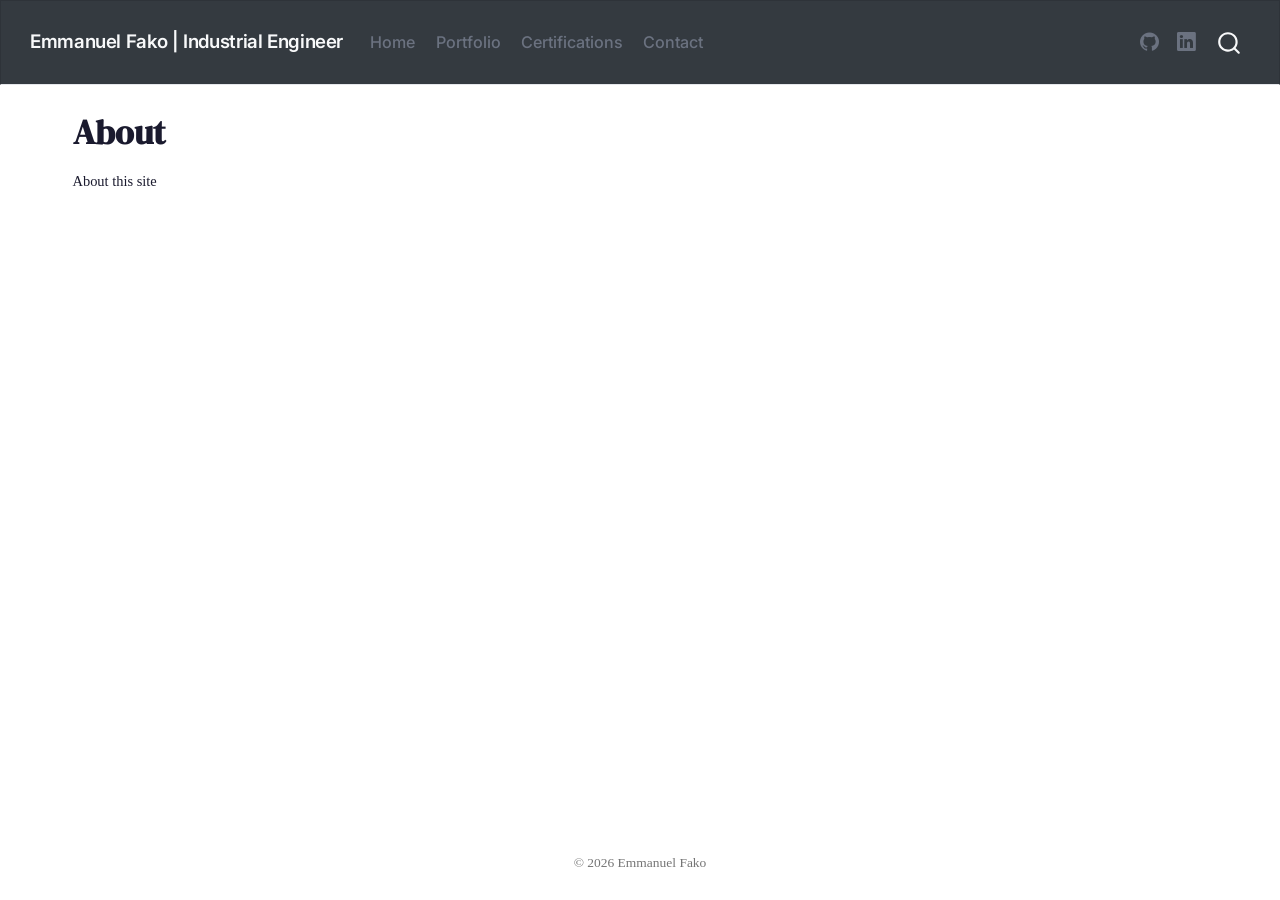
==== about.html @ a1ff9bbc "Built site for gh-pages" ====
<!DOCTYPE html>
<html xmlns="http://www.w3.org/1999/xhtml" lang="en" xml:lang="en"><head>

<meta charset="utf-8">
<meta name="generator" content="quarto-1.9.38">

<meta name="viewport" content="width=device-width, initial-scale=1.0, user-scalable=yes">


<title>About – Emmanuel Fako | Industrial Engineer</title>
<style>
/* Default styles provided by pandoc.
** See https://pandoc.org/MANUAL.html#variables-for-html for config info.
*/
code{white-space: pre-wrap;}
span.smallcaps{font-variant: small-caps;}
div.columns{display: flex; gap: min(4vw, 1.5em);}
div.column{flex: auto; overflow-x: auto;}
div.hanging-indent{margin-left: 1.5em; text-indent: -1.5em;}
ul.task-list{list-style: none;}
ul.task-list li input[type="checkbox"] {
  width: 0.8em;
  margin: 0 0.8em 0.2em -1em; /* quarto-specific, see https://github.com/quarto-dev/quarto-cli/issues/4556 */ 
  vertical-align: middle;
}
</style>


<script src="site_libs/quarto-nav/quarto-nav.js"></script>
<script src="site_libs/quarto-nav/headroom.min.js"></script>
<script src="site_libs/clipboard/clipboard.min.js"></script>
<script src="site_libs/quarto-search/autocomplete.umd.js"></script>
<script src="site_libs/quarto-search/fuse.min.js"></script>
<script src="site_libs/quarto-search/quarto-search.js"></script>
<meta name="quarto:offset" content="./">
<link href=".//images/icon.png" rel="icon" type="image/png">
<script src="site_libs/quarto-html/quarto.js" type="module"></script>
<script src="site_libs/quarto-html/tabsets/tabsets.js" type="module"></script>
<script src="site_libs/quarto-html/popper.min.js"></script>
<script src="site_libs/quarto-html/tippy.umd.min.js"></script>
<script src="site_libs/quarto-html/anchor.min.js"></script>
<link href="site_libs/quarto-html/tippy.css" rel="stylesheet">
<link href="site_libs/quarto-html/quarto-syntax-highlighting-15634bcf2e68342d4ad2dfa704d543f6.css" rel="stylesheet" id="quarto-text-highlighting-styles">
<script src="site_libs/bootstrap/bootstrap.min.js"></script>
<link href="site_libs/bootstrap/bootstrap-icons.css" rel="stylesheet">
<link href="site_libs/bootstrap/bootstrap-34383ab407711c9051ff0c8b9a65adc8.min.css" rel="stylesheet" append-hash="true" id="quarto-bootstrap" data-mode="light">
<script id="quarto-search-options" type="application/json">{
  "location": "navbar",
  "copy-button": false,
  "collapse-after": 3,
  "panel-placement": "end",
  "type": "overlay",
  "limit": 50,
  "keyboard-shortcut": [
    "f",
    "/",
    "s"
  ],
  "show-item-context": false,
  "language": {
    "search-no-results-text": "No results",
    "search-matching-documents-text": "matching documents",
    "search-copy-link-title": "Copy link to search",
    "search-hide-matches-text": "Hide additional matches",
    "search-more-match-text": "more match in this document",
    "search-more-matches-text": "more matches in this document",
    "search-clear-button-title": "Clear",
    "search-text-placeholder": "",
    "search-detached-cancel-button-title": "Cancel",
    "search-submit-button-title": "Submit",
    "search-label": "Search"
  }
}</script>
<style>html{ scroll-behavior: smooth; }</style>


<link rel="stylesheet" href="styles.css">
</head>

<body class="nav-fixed quarto-light">

<div id="quarto-search-results"></div>
  <header id="quarto-header" class="headroom fixed-top">
    <nav class="navbar navbar-expand-lg " data-bs-theme="dark">
      <div class="navbar-container container-fluid">
      <div class="navbar-brand-container mx-auto">
    <a class="navbar-brand" href="./index.html">
    <span class="navbar-title">Emmanuel Fako | Industrial Engineer</span>
    </a>
  </div>
            <div id="quarto-search" class="" title="Search"></div>
          <button class="navbar-toggler" type="button" data-bs-toggle="collapse" data-bs-target="#navbarCollapse" aria-controls="navbarCollapse" role="menu" aria-expanded="false" aria-label="Toggle navigation" onclick="if (window.quartoToggleHeadroom) { window.quartoToggleHeadroom(); }">
  <span class="navbar-toggler-icon"></span>
</button>
          <div class="collapse navbar-collapse" id="navbarCollapse">
            <ul class="navbar-nav navbar-nav-scroll me-auto">
  <li class="nav-item">
    <a class="nav-link" href="./index.html"> 
<span class="menu-text">Home</span></a>
  </li>  
  <li class="nav-item">
    <a class="nav-link" href="./portfolio.html"> 
<span class="menu-text">Portfolio</span></a>
  </li>  
  <li class="nav-item">
    <a class="nav-link" href="./certifications.html"> 
<span class="menu-text">Certifications</span></a>
  </li>  
  <li class="nav-item">
    <a class="nav-link" href="./contact.html"> 
<span class="menu-text">Contact</span></a>
  </li>  
</ul>
            <ul class="navbar-nav navbar-nav-scroll ms-auto">
  <li class="nav-item compact">
    <a class="nav-link" href="https://github.com/Eman-tron"> <i class="bi bi-github" role="img" aria-label="GitHub">
</i> 
<span class="menu-text"></span></a>
  </li>  
  <li class="nav-item compact">
    <a class="nav-link" href="https://linkedin.com/in/emmanuel-fako-773180364"> <i class="bi bi-linkedin" role="img" aria-label="LinkedIn">
</i> 
<span class="menu-text"></span></a>
  </li>  
</ul>
          </div> <!-- /navcollapse -->
            <div class="quarto-navbar-tools">
</div>
      </div> <!-- /container-fluid -->
    </nav>
</header>
<!-- content -->
<div id="quarto-content" class="quarto-container page-columns page-rows-contents page-layout-full page-navbar">
<!-- sidebar -->
<!-- margin-sidebar -->
    
<!-- main -->
<main class="content column-page" id="quarto-document-content">

<header id="title-block-header" class="quarto-title-block default">
<div class="quarto-title">
<h1 class="title">About</h1>
</div>



<div class="quarto-title-meta column-page">

    
  
    
  </div>
  


</header>


<p>About this site</p>



</main> <!-- /main -->
<script id="quarto-html-after-body" type="application/javascript">
  window.document.addEventListener("DOMContentLoaded", function (event) {
    const icon = "";
    const anchorJS = new window.AnchorJS();
    anchorJS.options = {
      placement: 'right',
      icon: icon
    };
    anchorJS.add('.anchored');
    const isCodeAnnotation = (el) => {
      for (const clz of el.classList) {
        if (clz.startsWith('code-annotation-')) {                     
          return true;
        }
      }
      return false;
    }
    const onCopySuccess = function(e) {
      // button target
      const button = e.trigger;
      // don't keep focus
      button.blur();
      // flash "checked"
      button.classList.add('code-copy-button-checked');
      var currentTitle = button.getAttribute("title");
      button.setAttribute("title", "Copied!");
      let tooltip;
      if (window.bootstrap) {
        button.setAttribute("data-bs-toggle", "tooltip");
        button.setAttribute("data-bs-placement", "left");
        button.setAttribute("data-bs-title", "Copied!");
        tooltip = new bootstrap.Tooltip(button, 
          { trigger: "manual", 
            customClass: "code-copy-button-tooltip",
            offset: [0, -8]});
        tooltip.show();    
      }
      setTimeout(function() {
        if (tooltip) {
          tooltip.hide();
          button.removeAttribute("data-bs-title");
          button.removeAttribute("data-bs-toggle");
          button.removeAttribute("data-bs-placement");
        }
        button.setAttribute("title", currentTitle);
        button.classList.remove('code-copy-button-checked');
      }, 1000);
      // clear code selection
      e.clearSelection();
    }
    const getTextToCopy = function(trigger) {
      const outerScaffold = trigger.parentElement.cloneNode(true);
      const codeEl = outerScaffold.querySelector('code');
      for (const childEl of codeEl.children) {
        if (isCodeAnnotation(childEl)) {
          childEl.remove();
        }
      }
      return codeEl.innerText;
    }
    const clipboard = new window.ClipboardJS('.code-copy-button:not([data-in-quarto-modal])', {
      text: getTextToCopy
    });
    clipboard.on('success', onCopySuccess);
    if (window.document.getElementById('quarto-embedded-source-code-modal')) {
      const clipboardModal = new window.ClipboardJS('.code-copy-button[data-in-quarto-modal]', {
        text: getTextToCopy,
        container: window.document.getElementById('quarto-embedded-source-code-modal')
      });
      clipboardModal.on('success', onCopySuccess);
    }
      var localhostRegex = new RegExp(/^(?:http|https):\/\/localhost\:?[0-9]*\//);
      var mailtoRegex = new RegExp(/^mailto:/);
        var filterRegex = new RegExp('/' + window.location.host + '/');
      var isInternal = (href) => {
          return filterRegex.test(href) || localhostRegex.test(href) || mailtoRegex.test(href);
      }
      // Inspect non-navigation links and adorn them if external
     var links = window.document.querySelectorAll('a[href]:not(.nav-link):not(.navbar-brand):not(.toc-action):not(.sidebar-link):not(.sidebar-item-toggle):not(.pagination-link):not(.no-external):not([aria-hidden]):not(.dropdown-item):not(.quarto-navigation-tool):not(.about-link)');
      for (var i=0; i<links.length; i++) {
        const link = links[i];
        if (!isInternal(link.href)) {
          // undo the damage that might have been done by quarto-nav.js in the case of
          // links that we want to consider external
          if (link.dataset.originalHref !== undefined) {
            link.href = link.dataset.originalHref;
          }
            // target, if specified
            link.setAttribute("target", "_blank");
            if (link.getAttribute("rel") === null) {
              link.setAttribute("rel", "noopener");
            }
        }
      }
    function tippyHover(el, contentFn, onTriggerFn, onUntriggerFn) {
      const config = {
        allowHTML: true,
        maxWidth: 500,
        delay: 100,
        arrow: false,
        appendTo: function(el) {
            return el.parentElement;
        },
        interactive: true,
        interactiveBorder: 10,
        theme: 'quarto',
        placement: 'bottom-start',
      };
      if (contentFn) {
        config.content = contentFn;
      }
      if (onTriggerFn) {
        config.onTrigger = onTriggerFn;
      }
      if (onUntriggerFn) {
        config.onUntrigger = onUntriggerFn;
      }
      window.tippy(el, config); 
    }
    const noterefs = window.document.querySelectorAll('a[role="doc-noteref"]');
    for (var i=0; i<noterefs.length; i++) {
      const ref = noterefs[i];
      tippyHover(ref, function() {
        // use id or data attribute instead here
        let href = ref.getAttribute('data-footnote-href') || ref.getAttribute('href');
        try { href = new URL(href).hash; } catch {}
        const id = href.replace(/^#\/?/, "");
        const note = window.document.getElementById(id);
        if (note) {
          return note.innerHTML;
        } else {
          return "";
        }
      });
    }
    const xrefs = window.document.querySelectorAll('a.quarto-xref');
    const processXRef = (id, note) => {
      // Strip column container classes
      const stripColumnClz = (el) => {
        el.classList.remove("page-full", "page-columns");
        if (el.children) {
          for (const child of el.children) {
            stripColumnClz(child);
          }
        }
      }
      stripColumnClz(note)
      if (id === null || id.startsWith('sec-')) {
        // Special case sections, only their first couple elements
        const container = document.createElement("div");
        if (note.children && note.children.length > 2) {
          container.appendChild(note.children[0].cloneNode(true));
          for (let i = 1; i < note.children.length; i++) {
            const child = note.children[i];
            if (child.tagName === "P" && child.innerText === "") {
              continue;
            } else {
              container.appendChild(child.cloneNode(true));
              break;
            }
          }
          if (window.Quarto?.typesetMath) {
            window.Quarto.typesetMath(container);
          }
          return container.innerHTML
        } else {
          if (window.Quarto?.typesetMath) {
            window.Quarto.typesetMath(note);
          }
          return note.innerHTML;
        }
      } else {
        // Remove any anchor links if they are present
        const anchorLink = note.querySelector('a.anchorjs-link');
        if (anchorLink) {
          anchorLink.remove();
        }
        if (window.Quarto?.typesetMath) {
          window.Quarto.typesetMath(note);
        }
        if (note.classList.contains("callout")) {
          return note.outerHTML;
        } else {
          return note.innerHTML;
        }
      }
    }
    for (var i=0; i<xrefs.length; i++) {
      const xref = xrefs[i];
      tippyHover(xref, undefined, function(instance) {
        instance.disable();
        let url = xref.getAttribute('href');
        let hash = undefined; 
        if (url.startsWith('#')) {
          hash = url;
        } else {
          try { hash = new URL(url).hash; } catch {}
        }
        if (hash) {
          const id = hash.replace(/^#\/?/, "");
          const note = window.document.getElementById(id);
          if (note !== null) {
            try {
              const html = processXRef(id, note.cloneNode(true));
              instance.setContent(html);
            } finally {
              instance.enable();
              instance.show();
            }
          } else {
            // See if we can fetch this
            fetch(url.split('#')[0])
            .then(res => res.text())
            .then(html => {
              const parser = new DOMParser();
              const htmlDoc = parser.parseFromString(html, "text/html");
              const note = htmlDoc.getElementById(id);
              if (note !== null) {
                const html = processXRef(id, note);
                instance.setContent(html);
              } 
            }).finally(() => {
              instance.enable();
              instance.show();
            });
          }
        } else {
          // See if we can fetch a full url (with no hash to target)
          // This is a special case and we should probably do some content thinning / targeting
          fetch(url)
          .then(res => res.text())
          .then(html => {
            const parser = new DOMParser();
            const htmlDoc = parser.parseFromString(html, "text/html");
            const note = htmlDoc.querySelector('main.content');
            if (note !== null) {
              // This should only happen for chapter cross references
              // (since there is no id in the URL)
              // remove the first header
              if (note.children.length > 0 && note.children[0].tagName === "HEADER") {
                note.children[0].remove();
              }
              const html = processXRef(null, note);
              instance.setContent(html);
            } 
          }).finally(() => {
            instance.enable();
            instance.show();
          });
        }
      }, function(instance) {
      });
    }
        let selectedAnnoteEl;
        const selectorForAnnotation = ( cell, annotation) => {
          let cellAttr = 'data-code-cell="' + cell + '"';
          let lineAttr = 'data-code-annotation="' +  annotation + '"';
          const selector = 'span[' + cellAttr + '][' + lineAttr + ']';
          return selector;
        }
        const selectCodeLines = (annoteEl) => {
          const doc = window.document;
          const targetCell = annoteEl.getAttribute("data-target-cell");
          const targetAnnotation = annoteEl.getAttribute("data-target-annotation");
          const annoteSpan = window.document.querySelector(selectorForAnnotation(targetCell, targetAnnotation));
          const lines = annoteSpan.getAttribute("data-code-lines").split(",");
          const lineIds = lines.map((line) => {
            return targetCell + "-" + line;
          })
          let top = null;
          let height = null;
          let parent = null;
          if (lineIds.length > 0) {
              //compute the position of the single el (top and bottom and make a div)
              const el = window.document.getElementById(lineIds[0]);
              top = el.offsetTop;
              height = el.offsetHeight;
              parent = el.parentElement.parentElement;
            if (lineIds.length > 1) {
              const lastEl = window.document.getElementById(lineIds[lineIds.length - 1]);
              const bottom = lastEl.offsetTop + lastEl.offsetHeight;
              height = bottom - top;
            }
            if (top !== null && height !== null && parent !== null) {
              // cook up a div (if necessary) and position it 
              let div = window.document.getElementById("code-annotation-line-highlight");
              if (div === null) {
                div = window.document.createElement("div");
                div.setAttribute("id", "code-annotation-line-highlight");
                div.style.position = 'absolute';
                parent.appendChild(div);
              }
              div.style.top = top - 2 + "px";
              div.style.height = height + 4 + "px";
              div.style.left = 0;
              let gutterDiv = window.document.getElementById("code-annotation-line-highlight-gutter");
              if (gutterDiv === null) {
                gutterDiv = window.document.createElement("div");
                gutterDiv.setAttribute("id", "code-annotation-line-highlight-gutter");
                gutterDiv.style.position = 'absolute';
                const codeCell = window.document.getElementById(targetCell);
                const gutter = codeCell.querySelector('.code-annotation-gutter');
                gutter.appendChild(gutterDiv);
              }
              gutterDiv.style.top = top - 2 + "px";
              gutterDiv.style.height = height + 4 + "px";
            }
            selectedAnnoteEl = annoteEl;
          }
        };
        const unselectCodeLines = () => {
          const elementsIds = ["code-annotation-line-highlight", "code-annotation-line-highlight-gutter"];
          elementsIds.forEach((elId) => {
            const div = window.document.getElementById(elId);
            if (div) {
              div.remove();
            }
          });
          selectedAnnoteEl = undefined;
        };
          // Handle positioning of the toggle
      window.addEventListener(
        "resize",
        throttle(() => {
          elRect = undefined;
          if (selectedAnnoteEl) {
            selectCodeLines(selectedAnnoteEl);
          }
        }, 10)
      );
      function throttle(fn, ms) {
      let throttle = false;
      let timer;
        return (...args) => {
          if(!throttle) { // first call gets through
              fn.apply(this, args);
              throttle = true;
          } else { // all the others get throttled
              if(timer) clearTimeout(timer); // cancel #2
              timer = setTimeout(() => {
                fn.apply(this, args);
                timer = throttle = false;
              }, ms);
          }
        };
      }
        // Attach click handler to the DT
        const annoteDls = window.document.querySelectorAll('dt[data-target-cell]');
        for (const annoteDlNode of annoteDls) {
          annoteDlNode.addEventListener('click', (event) => {
            const clickedEl = event.target;
            if (clickedEl !== selectedAnnoteEl) {
              unselectCodeLines();
              const activeEl = window.document.querySelector('dt[data-target-cell].code-annotation-active');
              if (activeEl) {
                activeEl.classList.remove('code-annotation-active');
              }
              selectCodeLines(clickedEl);
              clickedEl.classList.add('code-annotation-active');
            } else {
              // Unselect the line
              unselectCodeLines();
              clickedEl.classList.remove('code-annotation-active');
            }
          });
        }
    const findCites = (el) => {
      const parentEl = el.parentElement;
      if (parentEl) {
        const cites = parentEl.dataset.cites;
        if (cites) {
          return {
            el,
            cites: cites.split(' ')
          };
        } else {
          return findCites(el.parentElement)
        }
      } else {
        return undefined;
      }
    };
    var bibliorefs = window.document.querySelectorAll('a[role="doc-biblioref"]');
    for (var i=0; i<bibliorefs.length; i++) {
      const ref = bibliorefs[i];
      const citeInfo = findCites(ref);
      if (citeInfo) {
        tippyHover(citeInfo.el, function() {
          var popup = window.document.createElement('div');
          citeInfo.cites.forEach(function(cite) {
            var citeDiv = window.document.createElement('div');
            citeDiv.classList.add('hanging-indent');
            citeDiv.classList.add('csl-entry');
            var biblioDiv = window.document.getElementById('ref-' + cite);
            if (biblioDiv) {
              citeDiv.innerHTML = biblioDiv.innerHTML;
            }
            popup.appendChild(citeDiv);
          });
          return popup.innerHTML;
        });
      }
    }
  });
  </script>
</div> <!-- /content -->
<footer class="footer">
  <div class="nav-footer">
    <div class="nav-footer-left">
      &nbsp;
    </div>   
    <div class="nav-footer-center">
<p>© 2026 Emmanuel Fako</p>
</div>
    <div class="nav-footer-right">
      &nbsp;
    </div>
  </div>
</footer>




<script src="site_libs/quarto-html/zenscroll-min.js"></script>
</body></html>
---- site_libs/quarto-html/tippy.css ----
.tippy-box[data-animation=fade][data-state=hidden]{opacity:0}[data-tippy-root]{max-width:calc(100vw - 10px)}.tippy-box{position:relative;background-color:#333;color:#fff;border-radius:4px;font-size:14px;line-height:1.4;white-space:normal;outline:0;transition-property:transform,visibility,opacity}.tippy-box[data-placement^=top]>.tippy-arrow{bottom:0}.tippy-box[data-placement^=top]>.tippy-arrow:before{bottom:-7px;left:0;border-width:8px 8px 0;border-top-color:initial;transform-origin:center top}.tippy-box[data-placement^=bottom]>.tippy-arrow{top:0}.tippy-box[data-placement^=bottom]>.tippy-arrow:before{top:-7px;left:0;border-width:0 8px 8px;border-bottom-color:initial;transform-origin:center bottom}.tippy-box[data-placement^=left]>.tippy-arrow{right:0}.tippy-box[data-placement^=left]>.tippy-arrow:before{border-width:8px 0 8px 8px;border-left-color:initial;right:-7px;transform-origin:center left}.tippy-box[data-placement^=right]>.tippy-arrow{left:0}.tippy-box[data-placement^=right]>.tippy-arrow:before{left:-7px;border-width:8px 8px 8px 0;border-right-color:initial;transform-origin:center right}.tippy-box[data-inertia][data-state=visible]{transition-timing-function:cubic-bezier(.54,1.5,.38,1.11)}.tippy-arrow{width:16px;height:16px;color:#333}.tippy-arrow:before{content:"";position:absolute;border-color:transparent;border-style:solid}.tippy-content{position:relative;padding:5px 9px;z-index:1}
---- site_libs/quarto-html/quarto-syntax-highlighting-15634bcf2e68342d4ad2dfa704d543f6.css ----
/* quarto syntax highlight colors */
:root {
  --quarto-hl-ot-color: #003B4F;
  --quarto-hl-at-color: #657422;
  --quarto-hl-ss-color: #20794D;
  --quarto-hl-an-color: #5E5E5E;
  --quarto-hl-fu-color: #4758AB;
  --quarto-hl-st-color: #20794D;
  --quarto-hl-cf-color: #003B4F;
  --quarto-hl-op-color: #5E5E5E;
  --quarto-hl-er-color: #AD0000;
  --quarto-hl-bn-color: #AD0000;
  --quarto-hl-al-color: #AD0000;
  --quarto-hl-va-color: #111111;
  --quarto-hl-bu-color: inherit;
  --quarto-hl-ex-color: inherit;
  --quarto-hl-pp-color: #AD0000;
  --quarto-hl-in-color: #5E5E5E;
  --quarto-hl-vs-color: #20794D;
  --quarto-hl-wa-color: #5E5E5E;
  --quarto-hl-do-color: #5E5E5E;
  --quarto-hl-im-color: #00769E;
  --quarto-hl-ch-color: #20794D;
  --quarto-hl-dt-color: #AD0000;
  --quarto-hl-fl-color: #AD0000;
  --quarto-hl-co-color: #5E5E5E;
  --quarto-hl-cv-color: #5E5E5E;
  --quarto-hl-cn-color: #8f5902;
  --quarto-hl-sc-color: #5E5E5E;
  --quarto-hl-dv-color: #AD0000;
  --quarto-hl-kw-color: #003B4F;
}

/* other quarto variables */
:root {
  --quarto-font-monospace: SFMono-Regular, Menlo, Monaco, Consolas, "Liberation Mono", "Courier New", monospace;
}

/* syntax highlight based on Pandoc's rules */
pre > code.sourceCode > span {
  color: #003B4F;
}

code.sourceCode > span {
  color: #003B4F;
}

div.sourceCode,
div.sourceCode pre.sourceCode {
  color: #003B4F;
}

/* Normal */
code span {
  color: #003B4F;
}

/* Alert */
code span.al {
  color: #AD0000;
  font-style: inherit;
}

/* Annotation */
code span.an {
  color: #5E5E5E;
  font-style: inherit;
}

/* Attribute */
code span.at {
  color: #657422;
  font-style: inherit;
}

/* BaseN */
code span.bn {
  color: #AD0000;
  font-style: inherit;
}

/* BuiltIn */
code span.bu {
  font-style: inherit;
}

/* ControlFlow */
code span.cf {
  color: #003B4F;
  font-weight: bold;
  font-style: inherit;
}

/* Char */
code span.ch {
  color: #20794D;
  font-style: inherit;
}

/* Constant */
code span.cn {
  color: #8f5902;
  font-style: inherit;
}

/* Comment */
code span.co {
  color: #5E5E5E;
  font-style: inherit;
}

/* CommentVar */
code span.cv {
  color: #5E5E5E;
  font-style: italic;
}

/* Documentation */
code span.do {
  color: #5E5E5E;
  font-style: italic;
}

/* DataType */
code span.dt {
  color: #AD0000;
  font-style: inherit;
}

/* DecVal */
code span.dv {
  color: #AD0000;
  font-style: inherit;
}

/* Error */
code span.er {
  color: #AD0000;
  font-style: inherit;
}

/* Extension */
code span.ex {
  font-style: inherit;
}

/* Float */
code span.fl {
  color: #AD0000;
  font-style: inherit;
}

/* Function */
code span.fu {
  color: #4758AB;
  font-style: inherit;
}

/* Import */
code span.im {
  color: #00769E;
  font-style: inherit;
}

/* Information */
code span.in {
  color: #5E5E5E;
  font-style: inherit;
}

/* Keyword */
code span.kw {
  color: #003B4F;
  font-weight: bold;
  font-style: inherit;
}

/* Operator */
code span.op {
  color: #5E5E5E;
  font-style: inherit;
}

/* Other */
code span.ot {
  color: #003B4F;
  font-style: inherit;
}

/* Preprocessor */
code span.pp {
  color: #AD0000;
  font-style: inherit;
}

/* SpecialChar */
code span.sc {
  color: #5E5E5E;
  font-style: inherit;
}

/* SpecialString */
code span.ss {
  color: #20794D;
  font-style: inherit;
}

/* String */
code span.st {
  color: #20794D;
  font-style: inherit;
}

/* Variable */
code span.va {
  color: #111111;
  font-style: inherit;
}

/* VerbatimString */
code span.vs {
  color: #20794D;
  font-style: inherit;
}

/* Warning */
code span.wa {
  color: #5E5E5E;
  font-style: italic;
}

.prevent-inlining {
  content: "</";
}

/*# sourceMappingURL=f23921c56f73e400b49028c9186a1aa0.css.map */
---- styles.css ----
/* css styles */

/* ── FONTS & ROOT CONFIGURATION ──────────────────────── */
@import url('https://fonts.googleapis.com/css2?family=Inter:wght@300;400;500;600;700&family=DM+Serif+Display&display=swap');

html {
  font-size: 10px;   /* scales every 'rem' value down proportionally */
}

/* ── COLOURS & VARIABLE THEMES ───────────────────────── */
/* ── LIGHT MODE (Default) ───────── */
:root {
  --accent: #2563eb;
  --accent-light: #eff6ff;
  --accent-dark: #1d4ed8;
  --text-main: #1a1a2e;
  --text-muted: #6b7280;
  --border: #e5e7eb;
  --bg-alt: #f8fafc;
  --bg-main: #ffffff; 
}

/* ── GLOBAL BODY & HEADINGS ─────────────────────────── */
body {
  font-family: 'Inter', sans-serif;
  color: var(--text-main);
  background-color: var(--bg-main);
  font-size: 0.85rem;
  line-height: 1.6;
}

h1, h2, h3 {
  font-family: 'DM Serif Display', serif;
  color: var(--text-main);
}

/* ── PROJECT PAGE IMAGES ─────────────────────────────── */
.section img {
  max-width: 600px;  /*image size*/
  width: 100%;
  height: auto;
  display: block;
  margin: 1rem auto 2rem;
  border-radius: 8px;
  border: 1px solid var(--border);
}

/* ── NAVBAR ──────────────────────────────────────────── */
.navbar {
  padding: 1rem 2rem;
  border-bottom: 1px solid var(--border);
}

.navbar-brand {
  font-weight: 600;
  font-size: 1.1rem;
  letter-spacing: -0.02em;
}

.nav-link {
  font-weight: 500;
  font-size: 0.95rem;
  color: var(--text-muted) !important; 
  transition: color 0.2s;
}

.nav-link:hover {
  color: var(--text-main) !important;  
}

/* ── PROFILE PICTURE ─────────────────────────────────── */
.profile-pic {
  max-width: 320px;      
  width: 100%;
  height: auto;
  border-radius: 0;      
  margin: 0 auto 1.75rem !important;
  display: block;
  border: 1px solid var(--border);
  box-shadow: 0 8px 24px rgba(0,0,0,0.06);
}

.hero p:has(> .profile-pic),
.hero .quarto-figure:has(> .profile-pic) {
  display: flex;
  justify-content: center;
  width: 100%;
}

/* ── HERO SECTION (for index.qmd) ───────────────────── */
.hero {
  padding: 6rem 2rem 4rem;
  text-align: center;
  max-width: 700px;
  margin: 0 auto;
}

.hero h1 {
  font-size: 2.1rem;        
  line-height: 1.15;
  margin-bottom: 0.4rem;
}

.hero h1 + p {
  font-family: 'Inter', sans-serif;
  font-size: 1.15rem;
  font-weight: 600;
  color: var(--accent);
  letter-spacing: 0.01em;
  margin-bottom: 1.25rem;
}

.hero .subtitle {
  font-size: 1rem;
  color: var(--text-muted);
  margin-bottom: 2rem;
}

.hero .btn-primary {
  background: var(--accent);
  color: white;
  padding: 0.75rem 1.75rem;
  border-radius: 8px;
  text-decoration: none;
  font-weight: 600;
  font-size: 0.95rem;
  display: inline-block;
  transition: background 0.2s, transform 0.2s;
}

.hero .btn-primary:hover {
  background: var(--accent-dark);
  transform: translateY(-2px);
}

.hero .btn-secondary {
  margin-left: 1rem;
  color: var(--accent);
  border: 2px solid var(--accent);
  padding: 0.75rem 1.75rem;
  border-radius: 8px;
  text-decoration: none;
  font-weight: 600;
  font-size: 0.95rem;
  display: inline-block;
  transition: all 0.2s;
}

.hero .btn-secondary:hover {
  background: var(--accent-light);
}

/* ── PORTFOLIO CARDS ─────────────────────────────────── */
.project-grid {
  display: grid;
  grid-template-columns: repeat(auto-fill, minmax(320px, 1fr));
  gap: 2rem;
  padding: 2rem 0;
}

.project-card {
  border: 1px solid var(--border);
  border-radius: 12px;
  overflow: hidden;
  transition: transform 0.2s, box-shadow 0.2s;
  background: var(--bg-main); 
}

.project-card:hover {
  transform: translateY(-4px);
  box-shadow: 0 12px 32px rgba(0,0,0,0.08);
}

.project-card .quarto-figure img,
.project-card figure img,
.project-card img.img-fluid {
  width: 100% !important;
  height: 200px !important;
  object-fit: cover !important;
  max-width: none !important;
}

.project-card .quarto-figure {
  margin: 0 !important;
}

.project-card figcaption {
  display: none;
}

.project-card-body {
  padding: 1.5rem;
}

.project-card-body h3 {
  font-size: 1.2rem;
  margin-bottom: 0.5rem;
}

.project-card-body p {
  color: var(--text-muted);
  font-size: 0.9rem;
  line-height: 1.6;
}

.tag {
  display: inline-block;
  background: var(--accent-light);
  color: var(--accent);
  font-size: 0.75rem;
  font-weight: 600;
  padding: 0.25rem 0.6rem;
  border-radius: 999px;
  margin: 0.25rem 0.25rem 0 0;
}

/* ── SECTIONS ────────────────────────────────────────── */
.section {
  padding: 4rem 2rem;
  max-width: 1100px;
  margin: 0 auto;
}

.section:nth-of-type(even) {
  background: var(--bg-alt);
  border-radius: 16px;
}

.section-title {
  font-size: 1.85rem;
  margin-bottom: 0.4rem;
  position: relative;
  display: inline-block;
}

.section-title::after {
  content: "";
  display: block;
  width: 48px;
  height: 3px;
  background: var(--accent);
  margin-top: 0.6rem;
  border-radius: 2px;
}

.section-subtitle {
  color: var(--text-muted);
  margin-bottom: 3rem;
}

.section h3, .section strong:first-child {
  margin-top: 2.25rem;
  display: inline-block;
}

.section ul {
  margin-bottom: 1.5rem;
}

.section p,
.section li {
  font-size: 0.90rem;
  line-height: 1.65;
}

.section p em {
  color: var(--text-muted);
  font-size: 0.9rem;
  display: block;
  margin-bottom: 0.5rem;
}

/* ── TABLES (Tools & Skills) ─────────────────────────── */
.section table {
  width: 100%;
  border-collapse: separate;
  border-spacing: 0;
  margin: 1.5rem 0;
  border: 1px solid var(--border);
  border-radius: 12px;
  overflow: hidden;
}

.section table thead th {
  background: var(--accent);
  color: #fff;
  font-weight: 600;
  font-size: 0.9rem;
  text-align: left;
  padding: 0.75rem 1rem;
}

.section table td {
  padding: 0.85rem 1rem;
  font-size: 0.9rem;
  color: var(--text-main);
  border-top: 1px solid var(--border);
  vertical-align: top;
}

.section table tbody tr:nth-child(even) {
  background: var(--bg-alt);
}

.section table td:first-child {
  font-weight: 600;
  color: var(--accent);
  white-space: nowrap;
}

/* ── FOOTER ──────────────────────────────────────────── */
.page-footer {
  border-top: 1px solid var(--border);
  padding: 2rem;
  color: var(--text-muted);
  font-size: 0.875rem;
}

/* ── MOBILE ──────────────────────────────────────────── */
@media (max-width: 768px) {
  html { font-size: 10px; }

  .hero { padding: 2.5rem 1.25rem 2rem; }
  .hero h1 { font-size: 1.5rem; }
  .hero h1 + p { font-size: 0.95rem; }
  .hero .subtitle { font-size: 0.85rem; }
  .hero .btn-primary,
  .hero .btn-secondary { font-size: 0.8rem; padding: 0.6rem 1.3rem; }
  .hero .btn-secondary { margin-left: 0; margin-top: 0.75rem; }

  .profile-pic { max-width: 200px; }

  .section { padding: 2rem 1.25rem; }
  .section-title { font-size: 1.3rem; }
  .section h3 { font-size: 1.05rem; }
  .section p, .section li { font-size: 0.85rem; line-height: 1.55; }

  .project-grid { grid-template-columns: 1fr; }
  .section:nth-of-type(even) { border-radius: 0; }
}
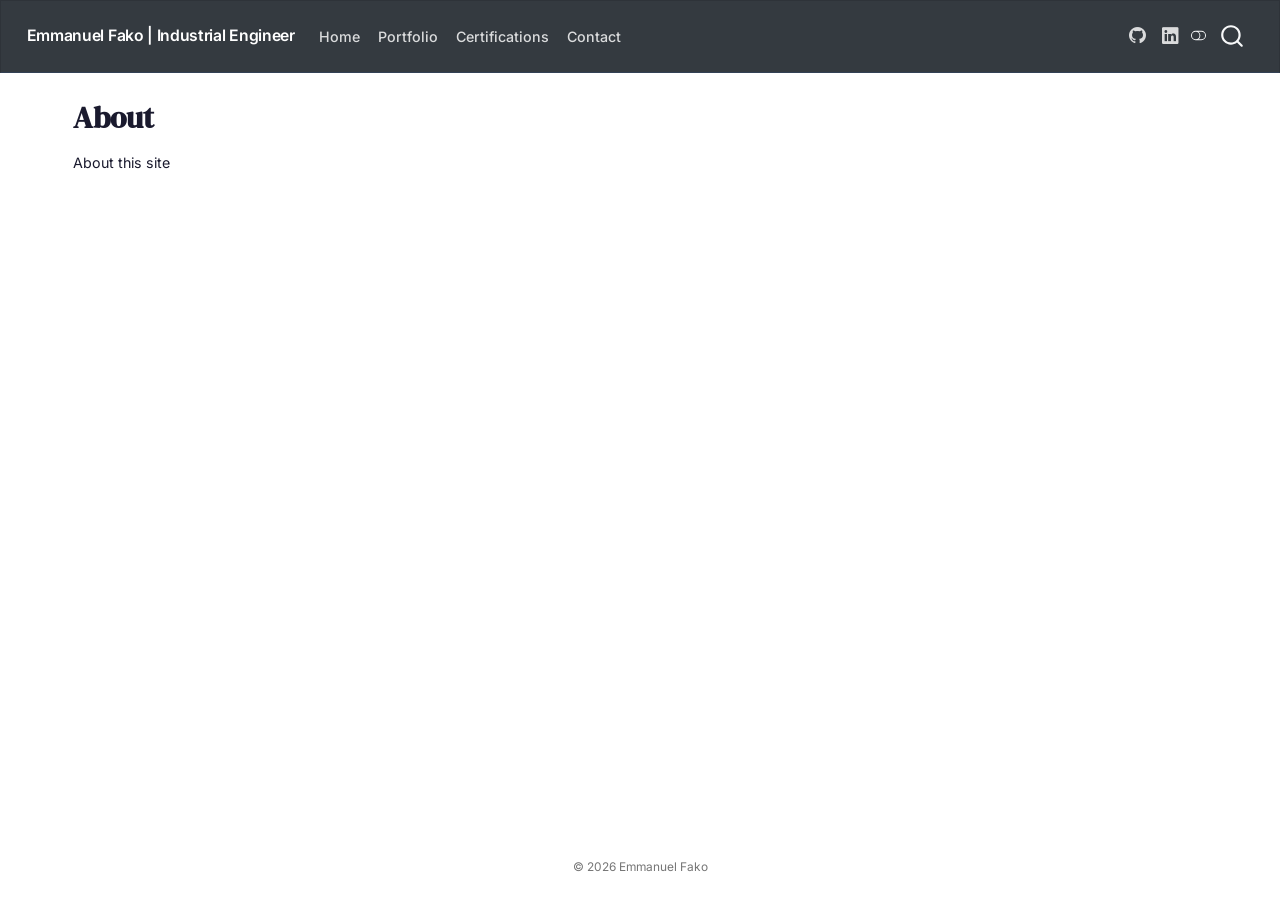
==== commit 94e24d20: "Built site for gh-pages" ====
--- a/about.html
+++ b/about.html
@@ -40,10 +40,14 @@
 <script src="site_libs/quarto-html/tippy.umd.min.js"></script>
 <script src="site_libs/quarto-html/anchor.min.js"></script>
 <link href="site_libs/quarto-html/tippy.css" rel="stylesheet">
-<link href="site_libs/quarto-html/quarto-syntax-highlighting-15634bcf2e68342d4ad2dfa704d543f6.css" rel="stylesheet" id="quarto-text-highlighting-styles">
+<link href="site_libs/quarto-html/quarto-syntax-highlighting-15634bcf2e68342d4ad2dfa704d543f6.css" rel="stylesheet" class="quarto-color-scheme" id="quarto-text-highlighting-styles">
+<link href="site_libs/quarto-html/quarto-syntax-highlighting-dark-0a6b7249c26820e032cb0bd839ff02b1.css" rel="stylesheet" class="quarto-color-scheme quarto-color-alternate" id="quarto-text-highlighting-styles">
+<link href="site_libs/quarto-html/quarto-syntax-highlighting-15634bcf2e68342d4ad2dfa704d543f6.css" rel="stylesheet" class="quarto-color-scheme-extra" id="quarto-text-highlighting-styles">
 <script src="site_libs/bootstrap/bootstrap.min.js"></script>
 <link href="site_libs/bootstrap/bootstrap-icons.css" rel="stylesheet">
-<link href="site_libs/bootstrap/bootstrap-34383ab407711c9051ff0c8b9a65adc8.min.css" rel="stylesheet" append-hash="true" id="quarto-bootstrap" data-mode="light">
+<link href="site_libs/bootstrap/bootstrap-34383ab407711c9051ff0c8b9a65adc8.min.css" rel="stylesheet" append-hash="true" class="quarto-color-scheme" id="quarto-bootstrap" data-mode="light">
+<link href="site_libs/bootstrap/bootstrap-dark-dfa25673fad92089dabd8dce756b1c84.min.css" rel="stylesheet" append-hash="true" class="quarto-color-scheme quarto-color-alternate" id="quarto-bootstrap" data-mode="dark">
+<link href="site_libs/bootstrap/bootstrap-34383ab407711c9051ff0c8b9a65adc8.min.css" rel="stylesheet" append-hash="true" class="quarto-color-scheme-extra" id="quarto-bootstrap" data-mode="light">
 <script id="quarto-search-options" type="application/json">{
   "location": "navbar",
   "copy-button": false,
@@ -77,7 +81,169 @@
 <link rel="stylesheet" href="styles.css">
 </head>
 
-<body class="nav-fixed quarto-light">
+<body class="nav-fixed quarto-light"><script id="quarto-html-before-body" type="application/javascript">
+    const toggleBodyColorMode = (bsSheetEl) => {
+      const mode = bsSheetEl.getAttribute("data-mode");
+      const bodyEl = window.document.querySelector("body");
+      if (mode === "dark") {
+        bodyEl.classList.add("quarto-dark");
+        bodyEl.classList.remove("quarto-light");
+      } else {
+        bodyEl.classList.add("quarto-light");
+        bodyEl.classList.remove("quarto-dark");
+      }
+    }
+    const toggleBodyColorPrimary = () => {
+      const bsSheetEl = window.document.querySelector("link#quarto-bootstrap:not([rel=disabled-stylesheet])");
+      if (bsSheetEl) {
+        toggleBodyColorMode(bsSheetEl);
+      }
+    }
+    const setColorSchemeToggle = (alternate) => {
+      const toggles = window.document.querySelectorAll('.quarto-color-scheme-toggle');
+      for (let i=0; i < toggles.length; i++) {
+        const toggle = toggles[i];
+        if (toggle) {
+          if (alternate) {
+            toggle.classList.add("alternate");
+          } else {
+            toggle.classList.remove("alternate");
+          }
+        }
+      }
+    };
+    const toggleColorMode = (alternate) => {
+      // Switch the stylesheets
+      const primaryStylesheets = window.document.querySelectorAll('link.quarto-color-scheme:not(.quarto-color-alternate)');
+      const alternateStylesheets = window.document.querySelectorAll('link.quarto-color-scheme.quarto-color-alternate');
+      manageTransitions('#quarto-margin-sidebar .nav-link', false);
+      if (alternate) {
+        // note: dark is layered on light, we don't disable primary!
+        enableStylesheet(alternateStylesheets);
+        for (const sheetNode of alternateStylesheets) {
+          if (sheetNode.id === "quarto-bootstrap") {
+            toggleBodyColorMode(sheetNode);
+          }
+        }
+      } else {
+        disableStylesheet(alternateStylesheets);
+        enableStylesheet(primaryStylesheets)
+        toggleBodyColorPrimary();
+      }
+      manageTransitions('#quarto-margin-sidebar .nav-link', true);
+      // Switch the toggles
+      setColorSchemeToggle(alternate)
+      // Hack to workaround the fact that safari doesn't
+      // properly recolor the scrollbar when toggling (#1455)
+      if (navigator.userAgent.indexOf('Safari') > 0 && navigator.userAgent.indexOf('Chrome') == -1) {
+        manageTransitions("body", false);
+        window.scrollTo(0, 1);
+        setTimeout(() => {
+          window.scrollTo(0, 0);
+          manageTransitions("body", true);
+        }, 40);
+      }
+    }
+    const disableStylesheet = (stylesheets) => {
+      for (let i=0; i < stylesheets.length; i++) {
+        const stylesheet = stylesheets[i];
+        stylesheet.rel = 'disabled-stylesheet';
+      }
+    }
+    const enableStylesheet = (stylesheets) => {
+      for (let i=0; i < stylesheets.length; i++) {
+        const stylesheet = stylesheets[i];
+        if(stylesheet.rel !== 'stylesheet') { // for Chrome, which will still FOUC without this check
+          stylesheet.rel = 'stylesheet';
+        }
+      }
+    }
+    const manageTransitions = (selector, allowTransitions) => {
+      const els = window.document.querySelectorAll(selector);
+      for (let i=0; i < els.length; i++) {
+        const el = els[i];
+        if (allowTransitions) {
+          el.classList.remove('notransition');
+        } else {
+          el.classList.add('notransition');
+        }
+      }
+    }
+    const isFileUrl = () => {
+      return window.location.protocol === 'file:';
+    }
+    const hasAlternateSentinel = () => {
+      let styleSentinel = getColorSchemeSentinel();
+      if (styleSentinel !== null) {
+        return styleSentinel === "alternate";
+      } else {
+        return false;
+      }
+    }
+    const setStyleSentinel = (alternate) => {
+      const value = alternate ? "alternate" : "default";
+      if (!isFileUrl()) {
+        window.localStorage.setItem("quarto-color-scheme", value);
+      } else {
+        localAlternateSentinel = value;
+      }
+    }
+    const getColorSchemeSentinel = () => {
+      if (!isFileUrl()) {
+        const storageValue = window.localStorage.getItem("quarto-color-scheme");
+        return storageValue != null ? storageValue : localAlternateSentinel;
+      } else {
+        return localAlternateSentinel;
+      }
+    }
+    const toggleGiscusIfUsed = (isAlternate, darkModeDefault) => {
+      const baseTheme = document.querySelector('#giscus-base-theme')?.value ?? 'light';
+      const alternateTheme = document.querySelector('#giscus-alt-theme')?.value ?? 'dark';
+      let newTheme = '';
+      if(authorPrefersDark) {
+        newTheme = isAlternate ? baseTheme : alternateTheme;
+      } else {
+        newTheme = isAlternate ? alternateTheme : baseTheme;
+      }
+      const changeGiscusTheme = () => {
+        // From: https://github.com/giscus/giscus/issues/336
+        const sendMessage = (message) => {
+          const iframe = document.querySelector('iframe.giscus-frame');
+          if (!iframe) return;
+          iframe.contentWindow.postMessage({ giscus: message }, 'https://giscus.app');
+        }
+        sendMessage({
+          setConfig: {
+            theme: newTheme
+          }
+        });
+      }
+      const isGiscussLoaded = window.document.querySelector('iframe.giscus-frame') !== null;
+      if (isGiscussLoaded) {
+        changeGiscusTheme();
+      }
+    };
+    const authorPrefersDark = false;
+    const darkModeDefault = authorPrefersDark;
+      document.querySelector('link#quarto-text-highlighting-styles.quarto-color-scheme-extra').rel = 'disabled-stylesheet';
+      document.querySelector('link#quarto-bootstrap.quarto-color-scheme-extra').rel = 'disabled-stylesheet';
+    let localAlternateSentinel = darkModeDefault ? 'alternate' : 'default';
+    // Dark / light mode switch
+    window.quartoToggleColorScheme = () => {
+      // Read the current dark / light value
+      let toAlternate = !hasAlternateSentinel();
+      toggleColorMode(toAlternate);
+      setStyleSentinel(toAlternate);
+      toggleGiscusIfUsed(toAlternate, darkModeDefault);
+      window.dispatchEvent(new Event('resize'));
+    };
+    // Switch to dark mode if need be
+    if (hasAlternateSentinel()) {
+      toggleColorMode(true);
+    } else {
+      toggleColorMode(false);
+    }
+  </script>
 
 <div id="quarto-search-results"></div>
   <header id="quarto-header" class="headroom fixed-top">
@@ -125,6 +291,7 @@
 </ul>
           </div> <!-- /navcollapse -->
             <div class="quarto-navbar-tools">
+  <a href="" class="quarto-color-scheme-toggle quarto-navigation-tool  px-1" onclick="window.quartoToggleColorScheme(); return false;" title="Toggle dark mode"><i class="bi"></i></a>
 </div>
       </div> <!-- /container-fluid -->
     </nav>
@@ -137,6 +304,7 @@
 <!-- main -->
 <main class="content column-page" id="quarto-document-content">
 
+
 <header id="title-block-header" class="quarto-title-block default">
 <div class="quarto-title">
 <h1 class="title">About</h1>
@@ -163,6 +331,19 @@
 </main> <!-- /main -->
 <script id="quarto-html-after-body" type="application/javascript">
   window.document.addEventListener("DOMContentLoaded", function (event) {
+    // Ensure there is a toggle, if there isn't float one in the top right
+    if (window.document.querySelector('.quarto-color-scheme-toggle') === null) {
+      const a = window.document.createElement('a');
+      a.classList.add('top-right');
+      a.classList.add('quarto-color-scheme-toggle');
+      a.href = "";
+      a.onclick = function() { try { window.quartoToggleColorScheme(); } catch {} return false; };
+      const i = window.document.createElement("i");
+      i.classList.add('bi');
+      a.appendChild(i);
+      window.document.body.appendChild(a);
+    }
+    setColorSchemeToggle(hasAlternateSentinel())
     const icon = "";
     const anchorJS = new window.AnchorJS();
     anchorJS.options = {
@@ -234,7 +415,7 @@
     }
       var localhostRegex = new RegExp(/^(?:http|https):\/\/localhost\:?[0-9]*\//);
       var mailtoRegex = new RegExp(/^mailto:/);
-        var filterRegex = new RegExp('/' + window.location.host + '/');
+        var filterRegex = new RegExp("^(?:http:|https:)\/\/(?:eman-tron\.github\.io|Eman-tron\.github\.io|localhost|127\.0\.0\.1)");
       var isInternal = (href) => {
           return filterRegex.test(href) || localhostRegex.test(href) || mailtoRegex.test(href);
       }
--- a/site_libs/quarto-html/quarto-syntax-highlighting-dark-0a6b7249c26820e032cb0bd839ff02b1.css
+++ b/site_libs/quarto-html/quarto-syntax-highlighting-dark-0a6b7249c26820e032cb0bd839ff02b1.css
@@ -0,0 +1,219 @@
+/* quarto syntax highlight colors */
+:root {
+  --quarto-hl-al-color: #f07178;
+  --quarto-hl-an-color: #d4d0ab;
+  --quarto-hl-at-color: #00e0e0;
+  --quarto-hl-bn-color: #d4d0ab;
+  --quarto-hl-bu-color: #abe338;
+  --quarto-hl-ch-color: #abe338;
+  --quarto-hl-co-color: #f8f8f2;
+  --quarto-hl-cv-color: #ffd700;
+  --quarto-hl-cn-color: #ffd700;
+  --quarto-hl-cf-color: #ffa07a;
+  --quarto-hl-dt-color: #ffa07a;
+  --quarto-hl-dv-color: #d4d0ab;
+  --quarto-hl-do-color: #f8f8f2;
+  --quarto-hl-er-color: #f07178;
+  --quarto-hl-ex-color: #00e0e0;
+  --quarto-hl-fl-color: #d4d0ab;
+  --quarto-hl-fu-color: #ffa07a;
+  --quarto-hl-im-color: #abe338;
+  --quarto-hl-in-color: #d4d0ab;
+  --quarto-hl-kw-color: #ffa07a;
+  --quarto-hl-op-color: #ffa07a;
+  --quarto-hl-ot-color: #00e0e0;
+  --quarto-hl-pp-color: #dcc6e0;
+  --quarto-hl-re-color: #00e0e0;
+  --quarto-hl-sc-color: #abe338;
+  --quarto-hl-ss-color: #abe338;
+  --quarto-hl-st-color: #abe338;
+  --quarto-hl-va-color: #00e0e0;
+  --quarto-hl-vs-color: #abe338;
+  --quarto-hl-wa-color: #dcc6e0;
+}
+
+/* other quarto variables */
+:root {
+  --quarto-font-monospace: SFMono-Regular, Menlo, Monaco, Consolas, "Liberation Mono", "Courier New", monospace;
+}
+
+/* syntax highlight based on Pandoc's rules */
+pre > code.sourceCode > span {
+  color: #f8f8f2;
+}
+
+code.sourceCode > span {
+  color: #f8f8f2;
+}
+
+div.sourceCode,
+div.sourceCode pre.sourceCode {
+  color: #f8f8f2;
+}
+
+/* Normal */
+code span {
+  color: #f8f8f2;
+}
+
+/* Alert */
+code span.al {
+  color: #f07178;
+}
+
+/* Annotation */
+code span.an {
+  color: #d4d0ab;
+}
+
+/* Attribute */
+code span.at {
+  color: #00e0e0;
+}
+
+/* BaseN */
+code span.bn {
+  color: #d4d0ab;
+}
+
+/* BuiltIn */
+code span.bu {
+  color: #abe338;
+}
+
+/* ControlFlow */
+code span.cf {
+  font-weight: bold;
+  color: #ffa07a;
+}
+
+/* Char */
+code span.ch {
+  color: #abe338;
+}
+
+/* Constant */
+code span.cn {
+  color: #ffd700;
+}
+
+/* Comment */
+code span.co {
+  font-style: italic;
+  color: #f8f8f2;
+}
+
+/* CommentVar */
+code span.cv {
+  color: #ffd700;
+}
+
+/* Documentation */
+code span.do {
+  color: #f8f8f2;
+}
+
+/* DataType */
+code span.dt {
+  color: #ffa07a;
+}
+
+/* DecVal */
+code span.dv {
+  color: #d4d0ab;
+}
+
+/* Error */
+code span.er {
+  color: #f07178;
+  text-decoration: underline;
+}
+
+/* Extension */
+code span.ex {
+  font-weight: bold;
+  color: #00e0e0;
+}
+
+/* Float */
+code span.fl {
+  color: #d4d0ab;
+}
+
+/* Function */
+code span.fu {
+  color: #ffa07a;
+}
+
+/* Import */
+code span.im {
+  color: #abe338;
+}
+
+/* Information */
+code span.in {
+  color: #d4d0ab;
+}
+
+/* Keyword */
+code span.kw {
+  font-weight: bold;
+  color: #ffa07a;
+}
+
+/* Operator */
+code span.op {
+  color: #ffa07a;
+}
+
+/* Other */
+code span.ot {
+  color: #00e0e0;
+}
+
+/* Preprocessor */
+code span.pp {
+  color: #dcc6e0;
+}
+
+/* RegionMarker */
+code span.re {
+  background-color: #f8f8f2;
+  color: #00e0e0;
+}
+
+/* SpecialChar */
+code span.sc {
+  color: #abe338;
+}
+
+/* SpecialString */
+code span.ss {
+  color: #abe338;
+}
+
+/* String */
+code span.st {
+  color: #abe338;
+}
+
+/* Variable */
+code span.va {
+  color: #00e0e0;
+}
+
+/* VerbatimString */
+code span.vs {
+  color: #abe338;
+}
+
+/* Warning */
+code span.wa {
+  color: #dcc6e0;
+}
+
+.prevent-inlining {
+  content: "</";
+}
+
+/*# sourceMappingURL=175367c052bafc98bd680af3479823f0.css.map */
--- a/styles.css
+++ b/styles.css
@@ -1,340 +1,587 @@
-/* css styles */
-
-/* ── FONTS & ROOT CONFIGURATION ──────────────────────── */
-@import url('https://fonts.googleapis.com/css2?family=Inter:wght@300;400;500;600;700&family=DM+Serif+Display&display=swap');
-
-html {
-  font-size: 10px;   /* scales every 'rem' value down proportionally */
-}
-
-/* ── COLOURS & VARIABLE THEMES ───────────────────────── */
-/* ── LIGHT MODE (Default) ───────── */
-:root {
-  --accent: #2563eb;
-  --accent-light: #eff6ff;
-  --accent-dark: #1d4ed8;
-  --text-main: #1a1a2e;
-  --text-muted: #6b7280;
-  --border: #e5e7eb;
-  --bg-alt: #f8fafc;
-  --bg-main: #ffffff; 
-}
-
-/* ── GLOBAL BODY & HEADINGS ─────────────────────────── */
-body {
-  font-family: 'Inter', sans-serif;
-  color: var(--text-main);
-  background-color: var(--bg-main);
-  font-size: 0.85rem;
-  line-height: 1.6;
-}
-
-h1, h2, h3 {
-  font-family: 'DM Serif Display', serif;
-  color: var(--text-main);
-}
-
-/* ── PROJECT PAGE IMAGES ─────────────────────────────── */
-.section img {
-  max-width: 600px;  /*image size*/
-  width: 100%;
-  height: auto;
-  display: block;
-  margin: 1rem auto 2rem;
-  border-radius: 8px;
-  border: 1px solid var(--border);
-}
-
-/* ── NAVBAR ──────────────────────────────────────────── */
-.navbar {
-  padding: 1rem 2rem;
-  border-bottom: 1px solid var(--border);
-}
-
-.navbar-brand {
-  font-weight: 600;
-  font-size: 1.1rem;
-  letter-spacing: -0.02em;
-}
-
-.nav-link {
-  font-weight: 500;
-  font-size: 0.95rem;
-  color: var(--text-muted) !important; 
-  transition: color 0.2s;
-}
-
-.nav-link:hover {
-  color: var(--text-main) !important;  
-}
-
-/* ── PROFILE PICTURE ─────────────────────────────────── */
-.profile-pic {
-  max-width: 320px;      
-  width: 100%;
-  height: auto;
-  border-radius: 0;      
-  margin: 0 auto 1.75rem !important;
-  display: block;
-  border: 1px solid var(--border);
-  box-shadow: 0 8px 24px rgba(0,0,0,0.06);
-}
-
-.hero p:has(> .profile-pic),
-.hero .quarto-figure:has(> .profile-pic) {
-  display: flex;
-  justify-content: center;
-  width: 100%;
-}
-
-/* ── HERO SECTION (for index.qmd) ───────────────────── */
-.hero {
-  padding: 6rem 2rem 4rem;
-  text-align: center;
-  max-width: 700px;
-  margin: 0 auto;
-}
-
-.hero h1 {
-  font-size: 2.1rem;        
-  line-height: 1.15;
-  margin-bottom: 0.4rem;
-}
-
-.hero h1 + p {
-  font-family: 'Inter', sans-serif;
-  font-size: 1.15rem;
-  font-weight: 600;
-  color: var(--accent);
-  letter-spacing: 0.01em;
-  margin-bottom: 1.25rem;
-}
-
-.hero .subtitle {
-  font-size: 1rem;
-  color: var(--text-muted);
-  margin-bottom: 2rem;
-}
-
-.hero .btn-primary {
-  background: var(--accent);
-  color: white;
-  padding: 0.75rem 1.75rem;
-  border-radius: 8px;
-  text-decoration: none;
-  font-weight: 600;
-  font-size: 0.95rem;
-  display: inline-block;
-  transition: background 0.2s, transform 0.2s;
-}
-
-.hero .btn-primary:hover {
-  background: var(--accent-dark);
-  transform: translateY(-2px);
-}
-
-.hero .btn-secondary {
-  margin-left: 1rem;
-  color: var(--accent);
-  border: 2px solid var(--accent);
-  padding: 0.75rem 1.75rem;
-  border-radius: 8px;
-  text-decoration: none;
-  font-weight: 600;
-  font-size: 0.95rem;
-  display: inline-block;
-  transition: all 0.2s;
-}
-
-.hero .btn-secondary:hover {
-  background: var(--accent-light);
-}
-
-/* ── PORTFOLIO CARDS ─────────────────────────────────── */
-.project-grid {
-  display: grid;
-  grid-template-columns: repeat(auto-fill, minmax(320px, 1fr));
-  gap: 2rem;
-  padding: 2rem 0;
-}
-
-.project-card {
-  border: 1px solid var(--border);
-  border-radius: 12px;
-  overflow: hidden;
-  transition: transform 0.2s, box-shadow 0.2s;
-  background: var(--bg-main); 
-}
-
-.project-card:hover {
-  transform: translateY(-4px);
-  box-shadow: 0 12px 32px rgba(0,0,0,0.08);
-}
-
-.project-card .quarto-figure img,
-.project-card figure img,
-.project-card img.img-fluid {
-  width: 100% !important;
-  height: 200px !important;
-  object-fit: cover !important;
-  max-width: none !important;
-}
-
-.project-card .quarto-figure {
-  margin: 0 !important;
-}
-
-.project-card figcaption {
-  display: none;
-}
-
-.project-card-body {
-  padding: 1.5rem;
-}
-
-.project-card-body h3 {
-  font-size: 1.2rem;
-  margin-bottom: 0.5rem;
-}
-
-.project-card-body p {
-  color: var(--text-muted);
-  font-size: 0.9rem;
-  line-height: 1.6;
-}
-
-.tag {
-  display: inline-block;
-  background: var(--accent-light);
-  color: var(--accent);
-  font-size: 0.75rem;
-  font-weight: 600;
-  padding: 0.25rem 0.6rem;
-  border-radius: 999px;
-  margin: 0.25rem 0.25rem 0 0;
-}
-
-/* ── SECTIONS ────────────────────────────────────────── */
-.section {
-  padding: 4rem 2rem;
-  max-width: 1100px;
-  margin: 0 auto;
-}
-
-.section:nth-of-type(even) {
-  background: var(--bg-alt);
-  border-radius: 16px;
-}
-
-.section-title {
-  font-size: 1.85rem;
-  margin-bottom: 0.4rem;
-  position: relative;
-  display: inline-block;
-}
-
-.section-title::after {
-  content: "";
-  display: block;
-  width: 48px;
-  height: 3px;
-  background: var(--accent);
-  margin-top: 0.6rem;
-  border-radius: 2px;
-}
-
-.section-subtitle {
-  color: var(--text-muted);
-  margin-bottom: 3rem;
-}
-
-.section h3, .section strong:first-child {
-  margin-top: 2.25rem;
-  display: inline-block;
-}
-
-.section ul {
-  margin-bottom: 1.5rem;
-}
-
-.section p,
-.section li {
-  font-size: 0.90rem;
-  line-height: 1.65;
-}
-
-.section p em {
-  color: var(--text-muted);
-  font-size: 0.9rem;
-  display: block;
-  margin-bottom: 0.5rem;
-}
-
-/* ── TABLES (Tools & Skills) ─────────────────────────── */
-.section table {
-  width: 100%;
-  border-collapse: separate;
-  border-spacing: 0;
-  margin: 1.5rem 0;
-  border: 1px solid var(--border);
-  border-radius: 12px;
-  overflow: hidden;
-}
-
-.section table thead th {
-  background: var(--accent);
-  color: #fff;
-  font-weight: 600;
-  font-size: 0.9rem;
-  text-align: left;
-  padding: 0.75rem 1rem;
-}
-
-.section table td {
-  padding: 0.85rem 1rem;
-  font-size: 0.9rem;
-  color: var(--text-main);
-  border-top: 1px solid var(--border);
-  vertical-align: top;
-}
-
-.section table tbody tr:nth-child(even) {
-  background: var(--bg-alt);
-}
-
-.section table td:first-child {
-  font-weight: 600;
-  color: var(--accent);
-  white-space: nowrap;
-}
-
-/* ── FOOTER ──────────────────────────────────────────── */
-.page-footer {
-  border-top: 1px solid var(--border);
-  padding: 2rem;
-  color: var(--text-muted);
-  font-size: 0.875rem;
-}
-
-/* ── MOBILE ──────────────────────────────────────────── */
-@media (max-width: 768px) {
-  html { font-size: 10px; }
-
-  .hero { padding: 2.5rem 1.25rem 2rem; }
-  .hero h1 { font-size: 1.5rem; }
-  .hero h1 + p { font-size: 0.95rem; }
-  .hero .subtitle { font-size: 0.85rem; }
-  .hero .btn-primary,
-  .hero .btn-secondary { font-size: 0.8rem; padding: 0.6rem 1.3rem; }
-  .hero .btn-secondary { margin-left: 0; margin-top: 0.75rem; }
-
-  .profile-pic { max-width: 200px; }
-
-  .section { padding: 2rem 1.25rem; }
-  .section-title { font-size: 1.3rem; }
-  .section h3 { font-size: 1.05rem; }
-  .section p, .section li { font-size: 0.85rem; line-height: 1.55; }
-
-  .project-grid { grid-template-columns: 1fr; }
-  .section:nth-of-type(even) { border-radius: 0; }
-}+/* css styles */
+
+/* ── FONTS & ROOT CONFIGURATION ──────────────────────── */
+@import url('https://fonts.googleapis.com/css2?family=Inter:wght@300;400;500;600;700&family=DM+Serif+Display&display=swap');
+
+:root {
+  --bs-root-font-size: 15px;
+  font-size: 15px;
+  --accent: #2563eb;
+  --accent-light: #eff6ff;
+  --accent-dark: #1d4ed8;
+  --text-main: #1a1a2e;
+  --text-muted: #6b7280;
+  --border: #e5e7eb;
+  --bg-alt: #f8fafc;
+  --bg-main: #ffffff;
+  --card-bg: #ffffff;
+}
+
+/* ── DARK MODE OVERRIDES ───────── */
+html[data-theme="dark"],
+[data-bs-theme="dark"],
+body.quarto-dark {
+  --accent: #60a5fa;
+  --accent-light: #1e3a8a;
+  --accent-dark: #93c5fd;
+  --text-main: #f8fafc;
+  --text-muted: #94a3b8;
+  --border: #334155;
+  --bg-alt: #0f172a;
+  --bg-main: #020617;
+  --card-bg: #0f172a;
+}
+
+/* ── GLOBAL BODY, PARAGRAPHS & LINKS ─────────────────── */
+body,
+p,
+li,
+td,
+th,
+label,
+input,
+textarea,
+button,
+.tag {
+  font-family: 'Inter', sans-serif !important;
+}
+
+body {
+  color: var(--text-main);
+  background-color: var(--bg-main);
+  font-size: 0.95rem;
+  line-height: 1.65;
+}
+
+h1, h2, h3, h4 {
+  font-family: 'DM Serif Display', serif !important;
+  color: var(--text-main);
+}
+
+a {
+  color: var(--accent);
+  text-decoration: none;
+  transition: color 0.2s;
+}
+
+a:hover {
+  color: var(--accent-dark);
+  text-decoration: underline;
+}
+
+hr {
+  border-color: var(--border);
+  opacity: 0.6;
+  margin: 2rem 0;
+}
+
+blockquote {
+  border-left: 4px solid var(--accent);
+  background: var(--bg-alt);
+  padding: 1rem 1.25rem;
+  border-radius: 0 8px 8px 0;
+  margin: 1.5rem 0;
+  color: var(--text-main);
+}
+
+blockquote p {
+  margin-bottom: 0;
+}
+
+/* ── NAVBAR & FOOTER ─────────────────────────────────── */
+.navbar {
+  padding: 0.9rem 2rem;
+  border-bottom: 1px solid var(--border);
+}
+
+body.quarto-dark .navbar {
+  background-color: #0f172a !important;
+  border-bottom: 1px solid var(--border);
+}
+
+.navbar-brand {
+  font-family: 'Inter', sans-serif !important;
+  font-weight: 600;
+  font-size: 1.05rem;
+  letter-spacing: -0.02em;
+  color: #ffffff !important;
+}
+
+.navbar .nav-link,
+.navbar .quarto-navigation-tool {
+  font-weight: 500;
+  font-size: 0.95rem;
+  color: rgba(255, 255, 255, 0.82) !important;
+  transition: color 0.2s;
+  text-decoration: none !important;
+}
+
+.navbar .nav-link:hover,
+.navbar .nav-link.active,
+.navbar .quarto-navigation-tool:hover {
+  color: #ffffff !important;
+}
+
+.page-footer {
+  border-top: 1px solid var(--border);
+  padding: 2rem;
+  color: var(--text-muted);
+  font-size: 0.875rem;
+  background-color: var(--bg-main) !important;
+}
+
+/* ── BUTTONS (Global + Hero) ─────────────────────────── */
+.btn-primary,
+a.btn-primary {
+  background: var(--accent) !important;
+  border: 2px solid var(--accent) !important;
+  color: #ffffff !important;
+  padding: 0.7rem 1.6rem;
+  border-radius: 8px;
+  text-decoration: none !important;
+  font-weight: 600;
+  font-size: 0.95rem;
+  display: inline-block;
+  transition: background 0.2s, border-color 0.2s, transform 0.2s;
+}
+
+.btn-primary:hover,
+a.btn-primary:hover {
+  background: var(--accent-dark) !important;
+  border-color: var(--accent-dark) !important;
+  color: #ffffff !important;
+  transform: translateY(-2px);
+}
+
+.btn-secondary,
+a.btn-secondary {
+  margin-left: 0.75rem;
+  background: transparent !important;
+  color: var(--accent) !important;
+  border: 2px solid var(--accent) !important;
+  padding: 0.7rem 1.6rem;
+  border-radius: 8px;
+  text-decoration: none !important;
+  font-weight: 600;
+  font-size: 0.95rem;
+  display: inline-block;
+  transition: all 0.2s;
+}
+
+.btn-secondary:hover,
+a.btn-secondary:hover {
+  background: var(--accent-light) !important;
+  color: var(--accent) !important;
+  text-decoration: none !important;
+  transform: translateY(-2px);
+}
+
+/* ── PROFILE PICTURE & HERO SECTION ──────────────────── */
+.profile-pic {
+  max-width: 260px;
+  width: 100%;
+  height: auto;
+  border-radius: 12px;
+  margin: 0 auto 1.5rem !important;
+  display: block;
+  border: 1px solid var(--border);
+  box-shadow: 0 8px 24px rgba(0, 0, 0, 0.08);
+}
+
+.hero p:has(> .profile-pic),
+.hero .quarto-figure:has(> .profile-pic) {
+  display: flex;
+  justify-content: center;
+  width: 100%;
+}
+
+.hero {
+  padding: 4.5rem 2rem 3rem;
+  text-align: center;
+  max-width: 700px;
+  margin: 0 auto;
+}
+
+.hero h1 {
+  font-size: 2.25rem;
+  line-height: 1.15;
+  margin-bottom: 0.35rem;
+}
+
+.hero h1 + p,
+section.hero > p:first-of-type {
+  font-family: 'Inter', sans-serif !important;
+  font-size: 1.15rem !important;
+  font-weight: 600 !important;
+  color: var(--accent) !important;
+  letter-spacing: 0.01em;
+  margin-bottom: 1rem;
+}
+
+.hero .subtitle,
+.hero .subtitle p {
+  font-size: 1rem;
+  color: var(--text-muted);
+  margin-bottom: 1.75rem;
+}
+
+/* ── SECTIONS & HEADINGS (Fixing Quarto's <section class="section-title"> wrapper) ── */
+.section,
+main.content > section.level1 {
+  padding: 2.5rem 2rem 4rem;
+  max-width: 1060px;
+  margin: 0 auto;
+}
+
+/* Prevent Quarto's <section class="section-title"> wrapper from inflating body font-size or collapsing width */
+section.section-title {
+  font-size: 0.95rem !important;
+  display: block !important;
+  width: 100%;
+}
+
+section.section-title::after {
+  display: none !important;
+  content: none !important;
+}
+
+/* Scope .section-title styling and blue accent bar strictly to h1/h2 headings */
+h1.section-title,
+h2.section-title,
+section.section-title > h1,
+section.section-title > h2 {
+  font-size: 1.85rem !important;
+  margin-top: 2.25rem;
+  margin-bottom: 0.75rem;
+  padding-bottom: 0;
+  border-bottom: none !important;
+  position: relative;
+  display: inline-block;
+}
+
+.section > section:first-of-type > h1.section-title,
+.section > section:first-of-type > h2.section-title,
+main.content > section.level1 > h1:first-of-type {
+  margin-top: 0.5rem;
+}
+
+h1.section-title::after,
+h2.section-title::after,
+section.section-title > h1::after,
+section.section-title > h2::after {
+  content: "";
+  display: block;
+  width: 48px;
+  height: 3px;
+  background: var(--accent);
+  margin-top: 0.5rem;
+  border-radius: 2px;
+}
+
+/* Clean h2 & h3 inside sections */
+.section h2:not(.section-title),
+main.content section h2:not(.section-title) {
+  font-size: 1.45rem;
+  margin-top: 2rem;
+  margin-bottom: 1rem;
+  border-bottom: none;
+  padding-bottom: 0;
+}
+
+.section h3,
+main.content section h3 {
+  font-size: 1.25rem;
+  margin-top: 2rem;
+  margin-bottom: 0.65rem;
+  color: var(--text-main);
+}
+
+.section ul,
+main.content section ul {
+  margin-bottom: 1.25rem;
+}
+
+.section p,
+.section li,
+main.content section p,
+main.content section li {
+  font-size: 0.95rem;
+  line-height: 1.65;
+  color: var(--text-main);
+}
+
+.section p em,
+main.content section p em {
+  color: var(--text-muted);
+  font-size: 0.9rem;
+}
+
+/* ── PROJECT PAGE IMAGES ─────────────────────────────── */
+.section img:not(.profile-pic),
+main.content section:not(.project-card) img:not(.profile-pic) {
+  max-width: 640px;
+  width: 100%;
+  height: auto;
+  display: block;
+  margin: 1rem auto 2rem;
+  border-radius: 8px;
+  border: 1px solid var(--border);
+}
+
+/* ── PORTFOLIO CARDS ─────────────────────────────────── */
+.project-grid {
+  display: grid;
+  grid-template-columns: repeat(auto-fill, minmax(310px, 1fr));
+  gap: 2rem;
+  padding: 1.5rem 0 2rem;
+  align-items: stretch;
+}
+
+.project-card {
+  border: 1px solid var(--border);
+  border-radius: 12px;
+  overflow: hidden;
+  transition: transform 0.2s, box-shadow 0.2s, border-color 0.2s;
+  background: var(--card-bg);
+  display: flex;
+  flex-direction: column;
+  height: 100%;
+}
+
+.project-card:hover {
+  transform: translateY(-4px);
+  box-shadow: 0 12px 32px rgba(0, 0, 0, 0.12);
+  border-color: var(--accent);
+}
+
+.project-card .quarto-figure,
+.project-card figure,
+.project-card > p:first-child {
+  margin: 0 !important;
+  background: #ffffff;
+  border-bottom: 1px solid var(--border);
+}
+
+.project-card .quarto-figure img,
+.project-card figure img,
+.project-card img.img-fluid,
+.project-card > p:first-child img {
+  width: 100% !important;
+  max-width: none !important;
+  height: 200px !important;
+  object-fit: cover !important;
+  margin: 0 !important;
+  border: none !important;
+  border-radius: 0 !important;
+  display: block !important;
+}
+
+/* Keep wide logos and diagrams (like Dizani and Ergonomics flowchart) completely uncropped */
+.project-card img[src*="dizani.png"],
+.project-card img[src*="ergospp.png"] {
+  object-fit: contain !important;
+  padding: 1.25rem !important;
+  background: #ffffff !important;
+}
+
+.project-card figcaption {
+  display: none !important;
+}
+
+.project-card .anchorjs-link {
+  display: none !important;
+}
+
+.project-card-body {
+  padding: 1.5rem;
+  display: flex;
+  flex-direction: column;
+  flex-grow: 1;
+}
+
+.project-card-body h3 {
+  font-size: 1.2rem !important;
+  line-height: 1.3;
+  margin-top: 0 !important;
+  margin-bottom: 0.6rem !important;
+}
+
+.project-card-body p {
+  color: var(--text-muted) !important;
+  font-size: 0.92rem !important;
+  line-height: 1.6 !important;
+  margin-bottom: 0.85rem;
+}
+
+.project-card-body p:last-child {
+  margin-top: auto;
+  margin-bottom: 0;
+  padding-top: 0.5rem;
+}
+
+.project-card-body p:last-child a {
+  font-weight: 600;
+  color: var(--accent) !important;
+}
+
+.tag {
+  display: inline-block;
+  background: var(--accent-light);
+  color: var(--accent);
+  font-size: 0.75rem;
+  font-weight: 600;
+  padding: 0.25rem 0.65rem;
+  border-radius: 999px;
+  margin: 0.2rem 0.25rem 0.2rem 0;
+}
+
+/* ── TABLES (Tools, Skills & Certifications) ─────────── */
+.section table,
+main.content section table,
+table.table {
+  width: 100%;
+  border-collapse: separate !important;
+  border-spacing: 0;
+  margin: 1.5rem 0 2rem;
+  border: 1px solid var(--border) !important;
+  border-radius: 12px;
+  overflow: hidden;
+  background: var(--card-bg) !important;
+  --bs-table-bg: transparent !important;
+  --bs-table-striped-bg: transparent !important;
+}
+
+.section table thead th,
+main.content section table thead th,
+table.table thead th {
+  background: var(--accent) !important;
+  color: #ffffff !important;
+  font-weight: 600;
+  font-size: 0.9rem;
+  text-align: left;
+  padding: 0.8rem 1rem;
+  border: none !important;
+}
+
+.section table td,
+main.content section table td,
+table.table td {
+  padding: 0.85rem 1rem;
+  font-size: 0.92rem;
+  color: var(--text-main) !important;
+  background-color: transparent !important;
+  border-top: 1px solid var(--border) !important;
+  vertical-align: top;
+}
+
+.section table tbody tr,
+main.content section table tbody tr,
+table.table tbody tr {
+  background-color: var(--bg-main) !important;
+}
+
+.section table tbody tr:nth-child(even),
+main.content section table tbody tr:nth-child(even),
+table.table tbody tr:nth-child(even) {
+  background-color: var(--bg-alt) !important;
+}
+
+.section table td:first-child,
+main.content section table td:first-child,
+table.table td:first-child {
+  font-weight: 600;
+  color: var(--accent) !important;
+  white-space: nowrap;
+}
+
+/* ── FORMS (Contact Page) ────────────────────────────── */
+.form-control {
+  background-color: var(--card-bg) !important;
+  color: var(--text-main) !important;
+  border: 1px solid var(--border) !important;
+  border-radius: 8px;
+  font-size: 0.95rem;
+}
+
+.form-control:focus {
+  border-color: var(--accent) !important;
+  box-shadow: 0 0 0 3px rgba(37, 99, 235, 0.2) !important;
+}
+
+.form-label {
+  color: var(--text-main);
+  font-size: 0.95rem;
+  margin-bottom: 0.4rem;
+}
+
+/* ── MOBILE ──────────────────────────────────────────── */
+@media (max-width: 768px) {
+  :root {
+    --bs-root-font-size: 14px;
+    font-size: 14px;
+  }
+
+  .navbar {
+    padding: 0.75rem 1rem;
+  }
+
+  .navbar-brand {
+    font-size: 0.92rem;
+  }
+
+  .hero {
+    padding: 2.5rem 1.25rem 2rem;
+  }
+
+  .hero h1 {
+    font-size: 1.75rem;
+  }
+
+  .hero h1 + p {
+    font-size: 1rem;
+  }
+
+  .hero .subtitle {
+    font-size: 0.92rem;
+  }
+
+  .btn-primary,
+  .btn-secondary,
+  a.btn-primary,
+  a.btn-secondary {
+    font-size: 0.88rem;
+    padding: 0.6rem 1.25rem;
+    margin: 0.25rem;
+  }
+
+  .profile-pic {
+    max-width: 200px;
+  }
+
+  .section,
+  main.content > section.level1 {
+    padding: 1.75rem 1.25rem 3rem;
+  }
+
+  h1.section-title,
+  h2.section-title,
+  section.section-title > h1,
+  section.section-title > h2 {
+    font-size: 1.5rem !important;
+  }
+
+  .section h3,
+  main.content section h3 {
+    font-size: 1.15rem;
+  }
+
+  .section table td:first-child,
+  main.content section table td:first-child,
+  table.table td:first-child {
+    white-space: normal;
+  }
+
+  .project-grid {
+    grid-template-columns: 1fr;
+  }
+}
